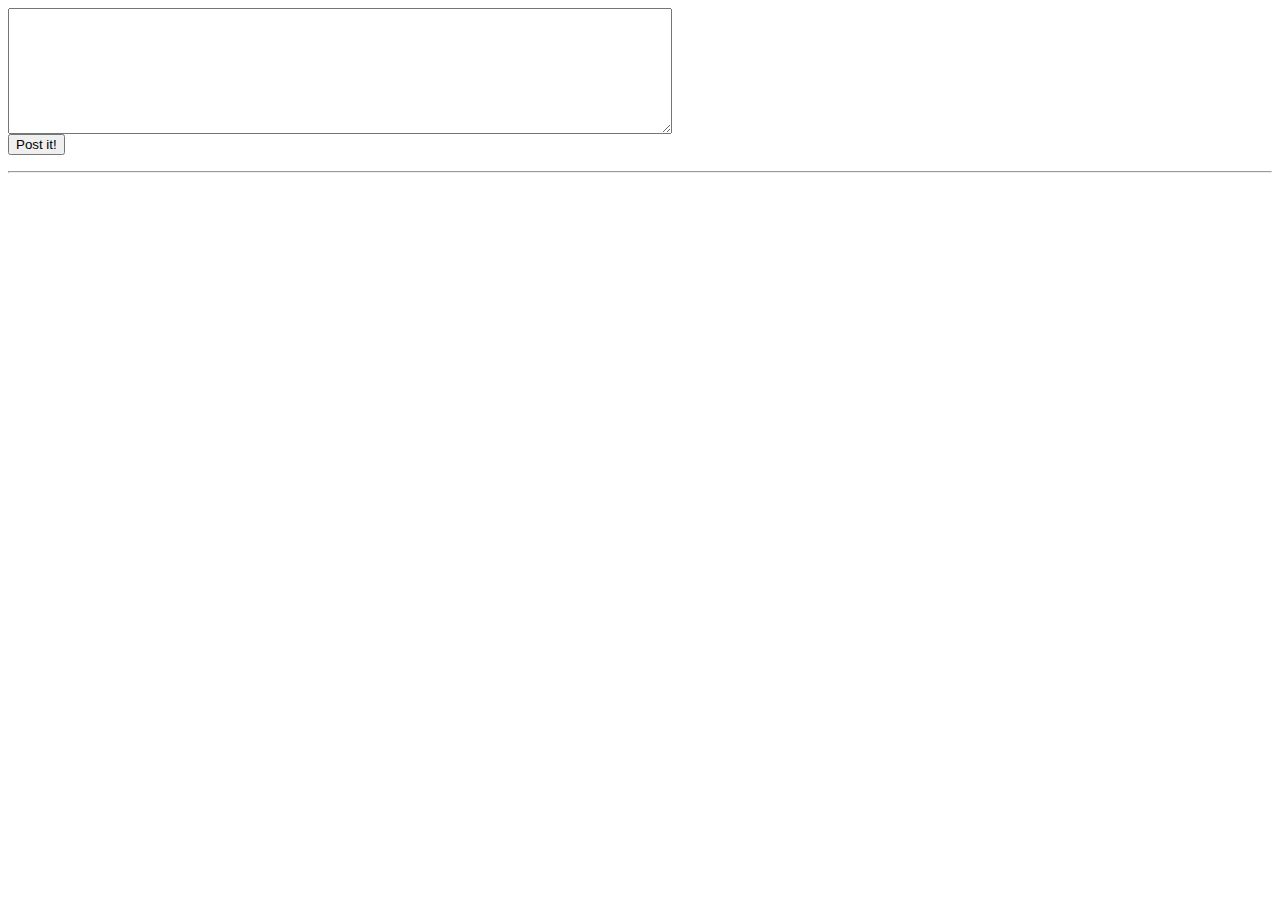
==== index.html @ 7c3f938c "Code for accepting the post notes completed" ====
<html>
  <head>
    <!-- Line below updated by DB -->

    <script src=""></script>
  </head>
  <body>
    <div id="notes-add">
      <textarea id="name" rows="8" cols="80"></textarea>
      <br><button id="post_it" type="button">Post it!</button>
      <p id="stat_msg"></p>
    </div>
    <hr>
    <div id="display-notes">
    </div>
      <script src="./src/notes.js"></script>
  </body>
</html>
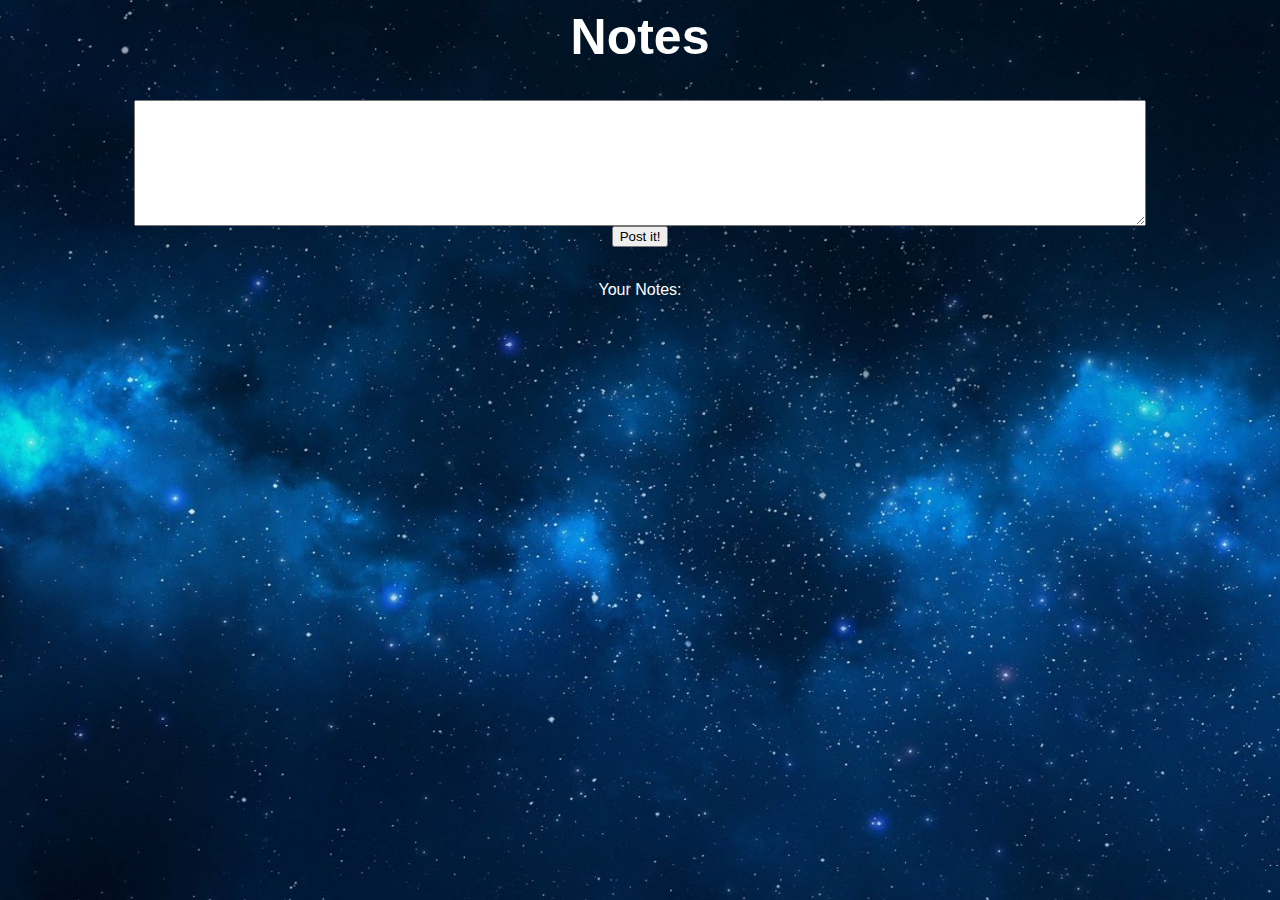
==== commit fe59217d: "Updated styling" ====
--- a/index.html
+++ b/index.html
@@ -1,18 +1,17 @@
 <html>
   <head>
-    <!-- Line below updated by DB -->
-
-    <script src=""></script>
+    <link rel="stylesheet" type="text/css" href="public/style.css">
   </head>
   <body>
+    <h1>Notes</h1>
     <div id="notes-add">
       <textarea id="name" rows="8" cols="80"></textarea>
       <br><button id="post_it" type="button">Post it!</button>
       <p id="stat_msg"></p>
     </div>
-    <hr>
-    <div id="display-notes">
-    </div>
+    <div id='display-note'></div><br>
+    <div id='abbr-notes' class="notes">Your Notes:</div>
       <script src="./src/notes.js"></script>
+      <script src="./src/interface.js"></script>
   </body>
 </html>
--- a/public/style.css
+++ b/public/style.css
@@ -0,0 +1,20 @@
+textarea {
+  width: 80%;
+}
+
+body {
+  font-family: Arial, Sans-Serif;
+  background-image: url('background.jpg');
+  background-size: cover;
+  background-repeat: no-repeat;
+  color: white;
+  text-align: center;
+}
+
+h1 {
+  font-size: 50px;
+}
+
+a {
+  color: hotpink;
+}
